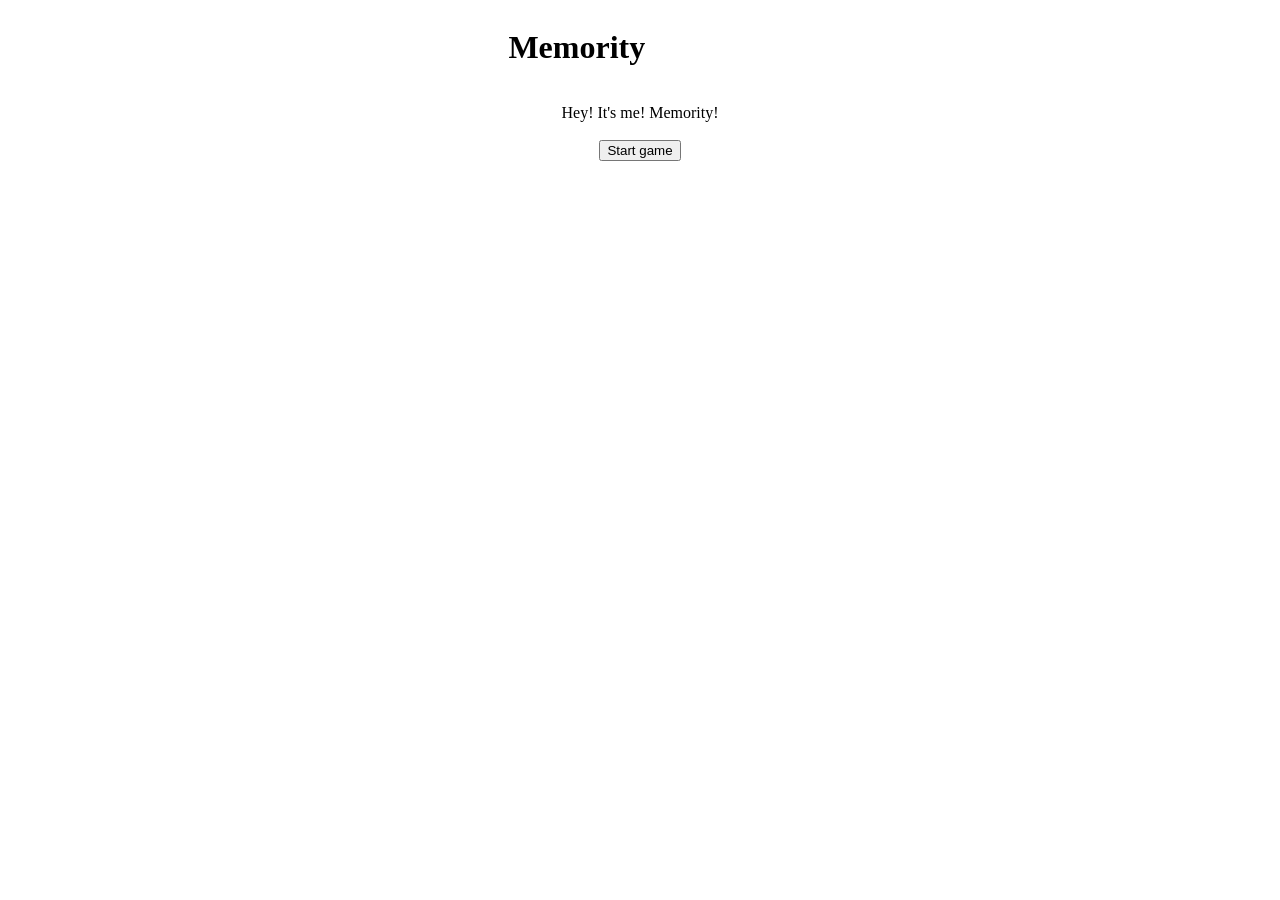
==== memority/index.html @ 382a1241 "Added start button" ====
<!DOCTYPE html>
<html lang="fr">
<head>
    <meta charset="UTF-8">
    <meta name="viewport" content="width=device-width, initial-scale=1.0">
    <title>Memority</title>
    <link rel="stylesheet" href="css/style.css">
</head>
<body>
    <h1>Memority</h1>

    <p class="opt">Hey! It's me! Memority!<br><br>
        <button id="start-button">Start game</button>
    </p>

    <div id="game" class="disabled">
        

        <button id="reset-game">Reset</button>
    </div>
</body>
<script src="js/script.js" defer></script>
</html>
---- memority/css/style.css ----
body {
    display: flex;
    flex-direction: column;
    align-items: center;
}

h1 {
    margin-left: 45%;
    margin-right: 55%;
    text-align: center;
}

.opt {
    text-align: center;
}

.disabled {
    opacity: 0;
}

#game {
    padding: 1%;
    margin: 10%;
    padding: 20px;
    margin: 20px auto;
    border: 1px solid black;
    width: 80%;
    max-width: 800px;

    display: flex;
    flex-wrap: wrap;
    align-self: center;
    justify-content: center;
    align-items: center;
    gap: 10px;
}
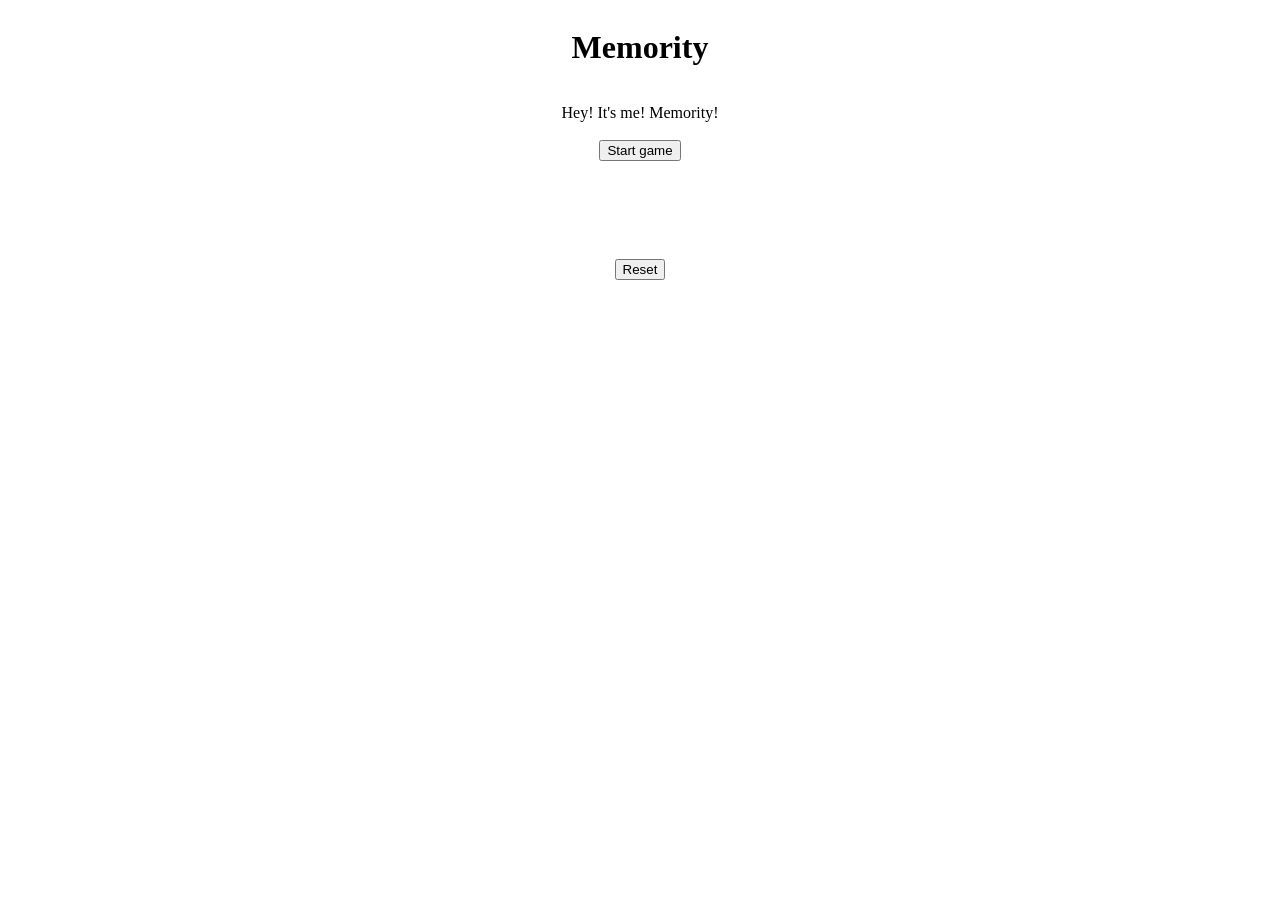
==== commit 5a23e716: "Updated cards CSS" ====
--- a/memority/index.html
+++ b/memority/index.html
@@ -14,10 +14,9 @@
     </p>
 
     <div id="game" class="disabled">
-        
+    </div>
 
-        <button id="reset-game">Reset</button>
-    </div>
+    <button id="reset-game">Reset</button>
 </body>
 <script src="js/script.js" defer></script>
 </html>
--- a/memority/css/style.css
+++ b/memority/css/style.css
@@ -5,8 +5,6 @@
 }
 
 h1 {
-    margin-left: 45%;
-    margin-right: 55%;
     text-align: center;
 }
 
@@ -24,13 +22,29 @@
     padding: 20px;
     margin: 20px auto;
     border: 1px solid black;
-    width: 80%;
-    max-width: 800px;
+    width: 90%;
+    max-width: 650px;
 
-    display: flex;
-    flex-wrap: wrap;
-    align-self: center;
-    justify-content: center;
+    display: grid;
+    grid-template-columns: repeat(5, 1fr);
+    gap: 15px;
+    justify-items: center;
     align-items: center;
-    gap: 10px;
+}
+
+.card {
+    width: 100%;
+    max-width: 100px;
+    height: 140px;
+    cursor: pointer;
+    border: 1px solid #ccc;
+    border-radius: 8px;
+    overflow: hidden;
+}
+
+.card img {
+    width: 100%;
+    height: 100%;
+    object-fit: contain;
+    display: block;
 }
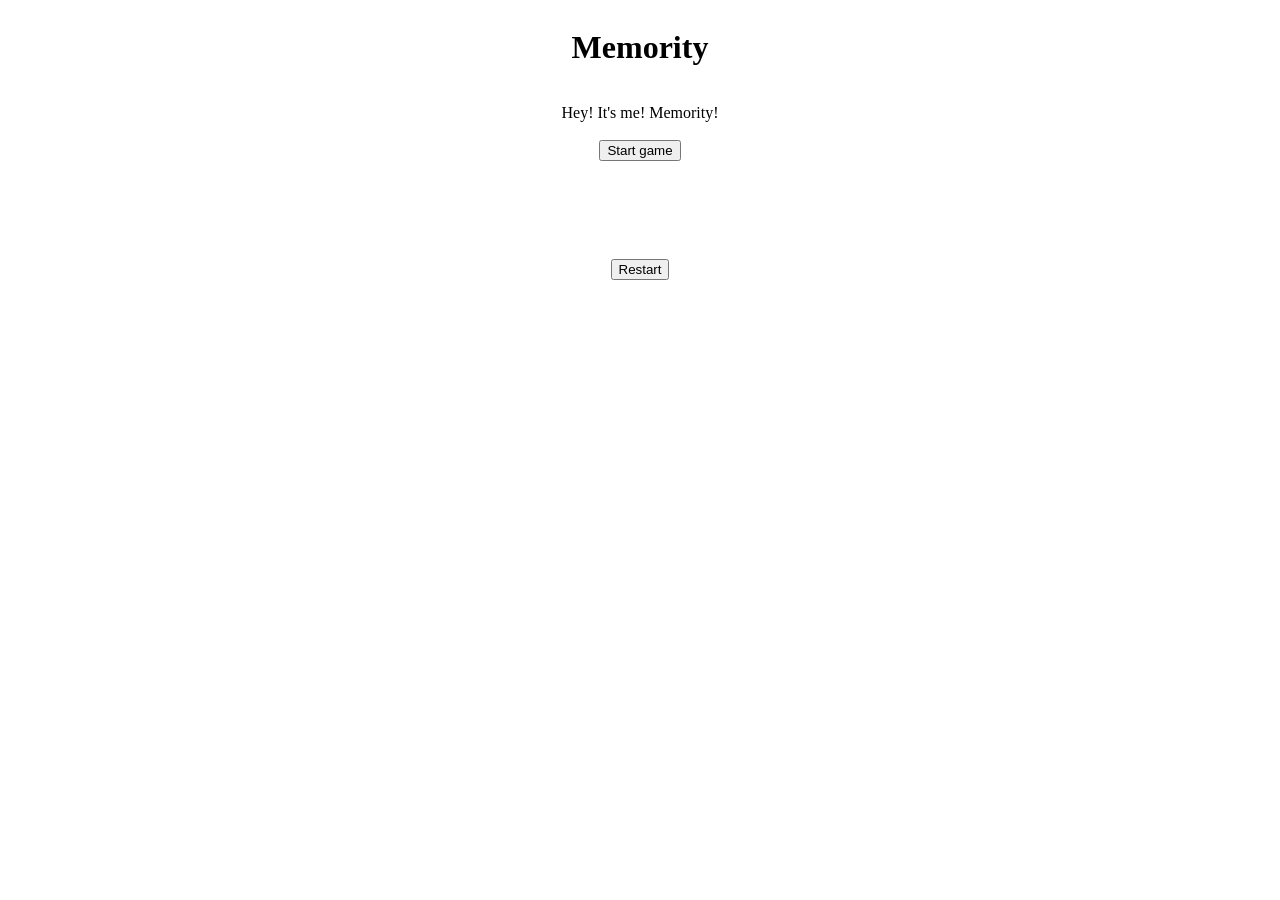
==== commit e1ed451b: "Updated Reset button Now called "Restart" button, re-shuffles the cards and displays them correctly." ====
--- a/memority/index.html
+++ b/memority/index.html
@@ -16,7 +16,8 @@
     <div id="game" class="disabled">
     </div>
 
-    <button id="reset-game">Reset</button>
+    <button id="reset-game disabled">Restart</button>
+    
+    <script src="js/script.js" defer></script>
 </body>
-<script src="js/script.js" defer></script>
 </html>
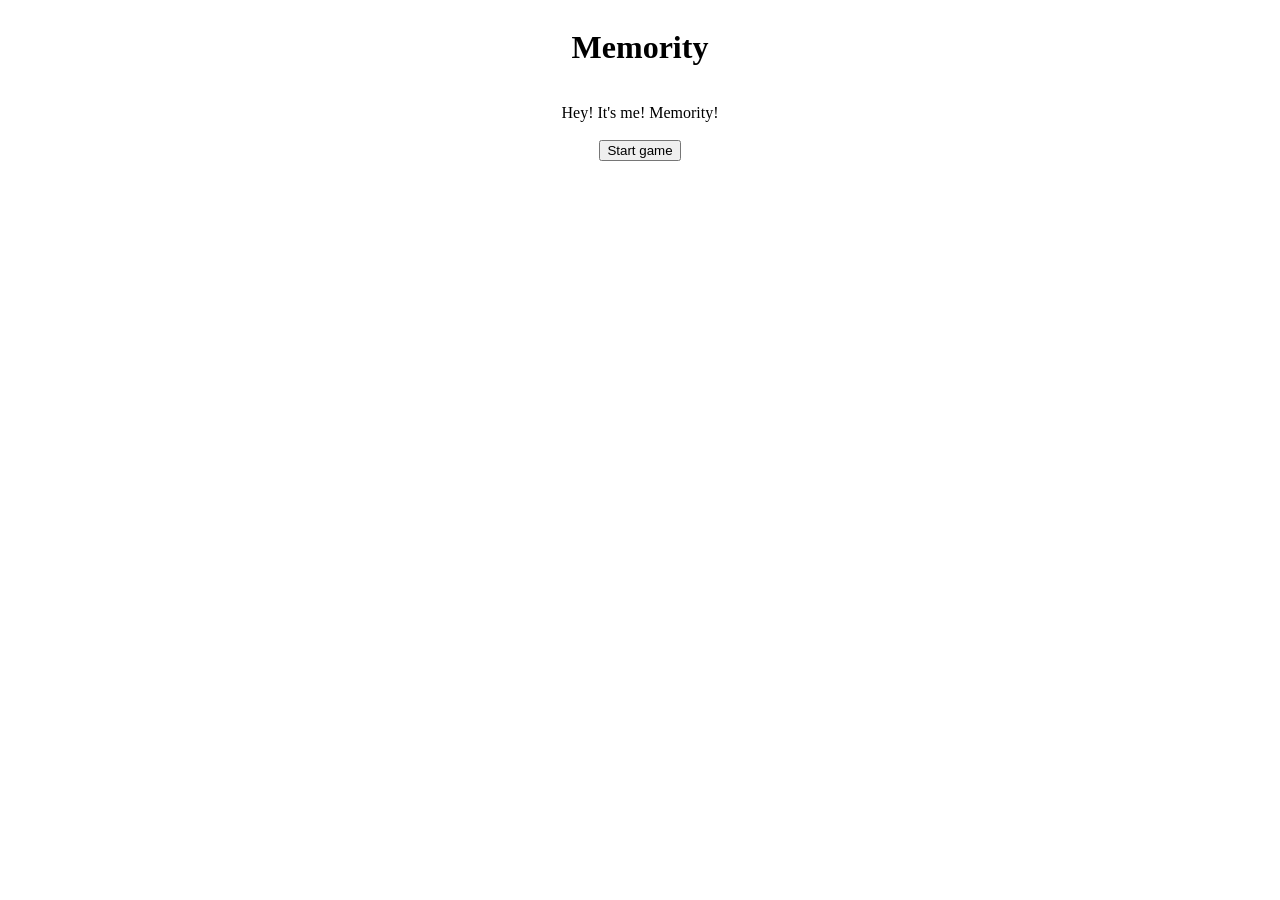
==== commit af61e273: "Fixed Restart button" ====
--- a/memority/index.html
+++ b/memority/index.html
@@ -16,7 +16,7 @@
     <div id="game" class="disabled">
     </div>
 
-    <button id="reset-game disabled">Restart</button>
+    <button id="reset-game" class="disabled">Restart</button>
     
     <script src="js/script.js" defer></script>
 </body>
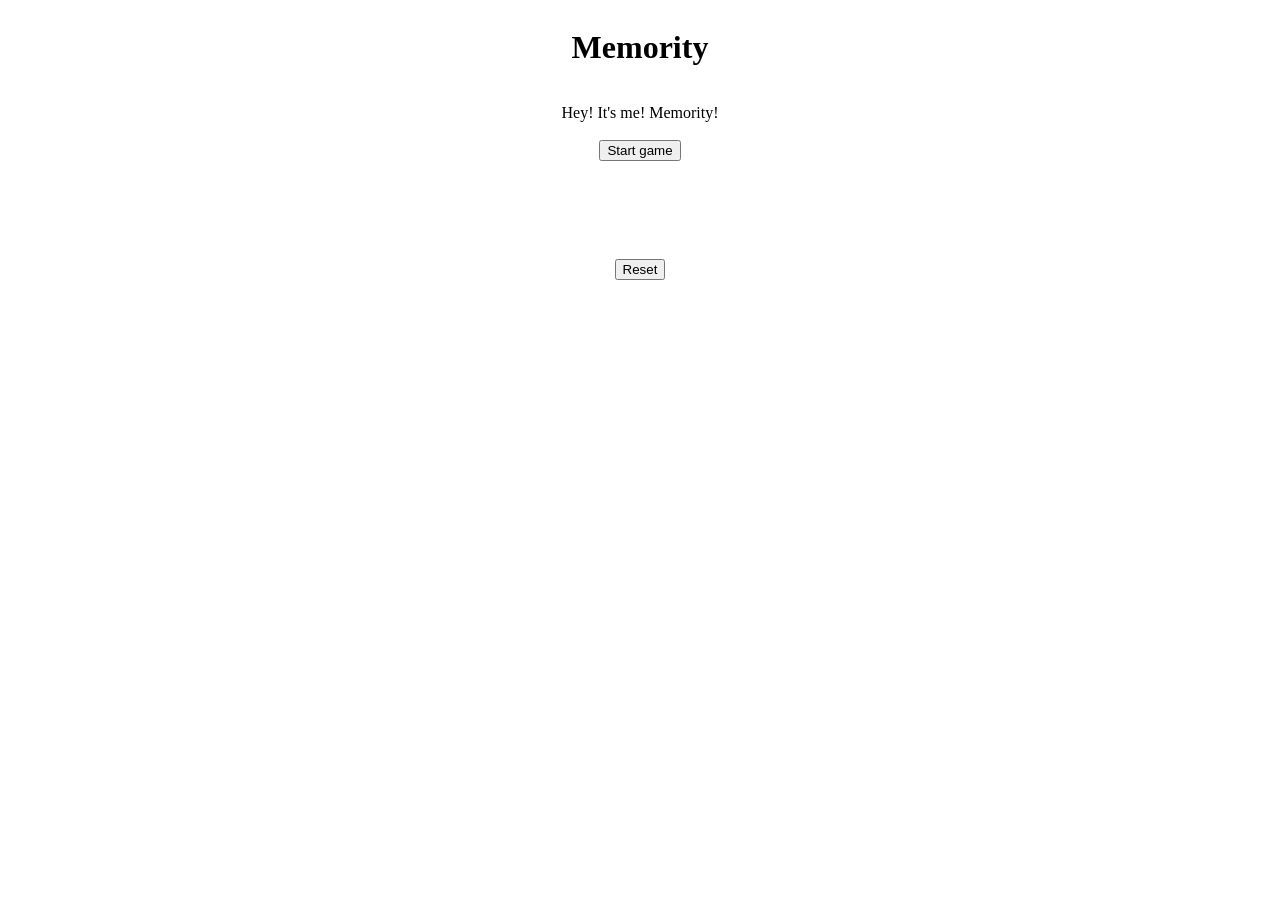
==== commit 5ce68644: "Merged with ui branch" ====
--- a/memority/index.html
+++ b/memority/index.html
@@ -16,7 +16,7 @@
     <div id="game" class="disabled">
     </div>
 
-    <button id="reset-game" class="disabled">Restart</button>
+    <button id="reset-game">Reset</button>
     
     <script src="js/script.js" defer></script>
 </body>
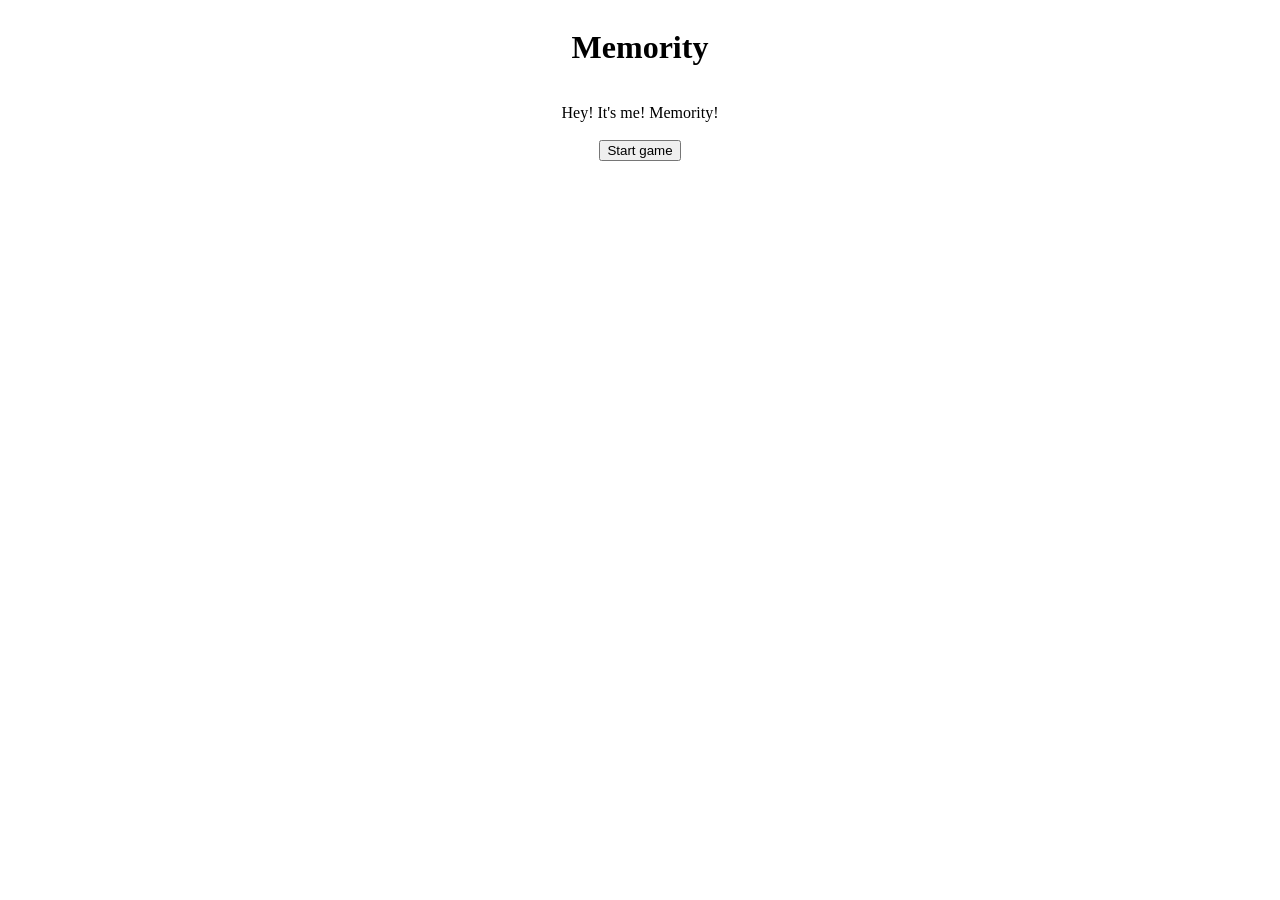
==== commit c19582eb: "Squashed commit of the following: commit 4b4379ea1abd17ca7b99750f68e6ecbceb689e9b Author: KylianLan " ====
--- a/memority/index.html
+++ b/memority/index.html
@@ -16,8 +16,9 @@
     <div id="game" class="disabled">
     </div>
 
-    <button id="reset-game">Reset</button>
+    <button id="reset-game" class="disabled">Restart</button>
     
     <script src="js/script.js" defer></script>
 </body>
+<script src="js/script.js" defer></script>
 </html>
--- a/memority/css/style.css
+++ b/memority/css/style.css
@@ -26,7 +26,7 @@
     max-width: 650px;
 
     display: grid;
-    grid-template-columns: repeat(5, 1fr);
+    grid-template-columns: repeat(4, 1fr);
     gap: 15px;
     justify-items: center;
     align-items: center;
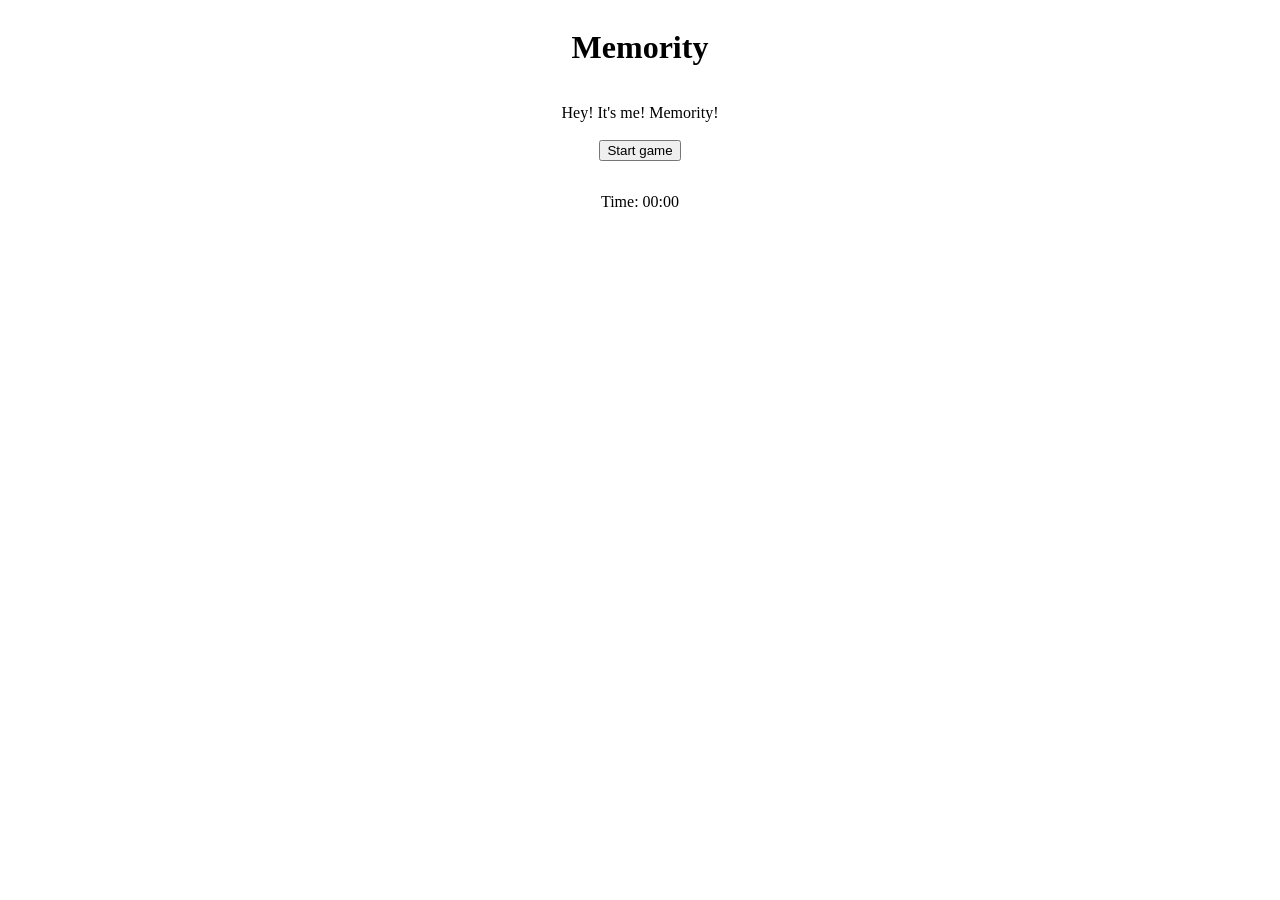
==== commit 8b2814a1: "Added timer display on the website" ====
--- a/memority/index.html
+++ b/memority/index.html
@@ -13,6 +13,8 @@
         <button id="start-button">Start game</button>
     </p>
 
+    <p>Time: <span id="timer-display">00:00</span></p><br>
+
     <div id="game" class="disabled">
     </div>
 
@@ -20,5 +22,4 @@
     
     <script src="js/script.js" defer></script>
 </body>
-<script src="js/script.js" defer></script>
 </html>
--- a/memority/css/style.css
+++ b/memority/css/style.css
@@ -7,6 +7,10 @@
 h1 {
     text-align: center;
 }
+
+/* button {
+    
+} */
 
 .opt {
     text-align: center;
@@ -47,4 +51,23 @@
     height: 100%;
     object-fit: contain;
     display: block;
+}
+
+.card.card-hidden .card-front {
+    display: none;
+}
+
+.card.card-hidden {
+    background-image: url(https://imgs.search.brave.com/wiC34lwBjus142vTjUl-NFVn0qgWEXg8pQnAn-Xx-Eo/rs:fit:860:0:0:0/g:ce/aHR0cHM6Ly9tZWRp/YS5nZXR0eWltYWdl/cy5jb20vaWQvMTMz/OTU5MTc2NC9mci9w/aG90by9icm93bi1l/Y28tcmVjeWNsZWQt/a3JhZnQtcGFwZXIt/c2hlZXQtdGV4dHVy/ZS1jYXJkYm9hcmQt/YmFja2dyb3VuZC5q/cGc_cz02MTJ4NjEy/Jnc9MCZrPTIwJmM9/aGhfcUpmSDJKb25Y/ZWJlWldkNlBCcldj/WDQ5eXFweWN5cnBx/UW1ReTBPTT0);
+    background-size: cover;
+    background-position: center;
+    background-repeat: no-repeat;
+}
+
+.card:not(.card-hidden) .card-back {
+    display: none;
+}
+
+.matched {
+    background-color: green;
 }
